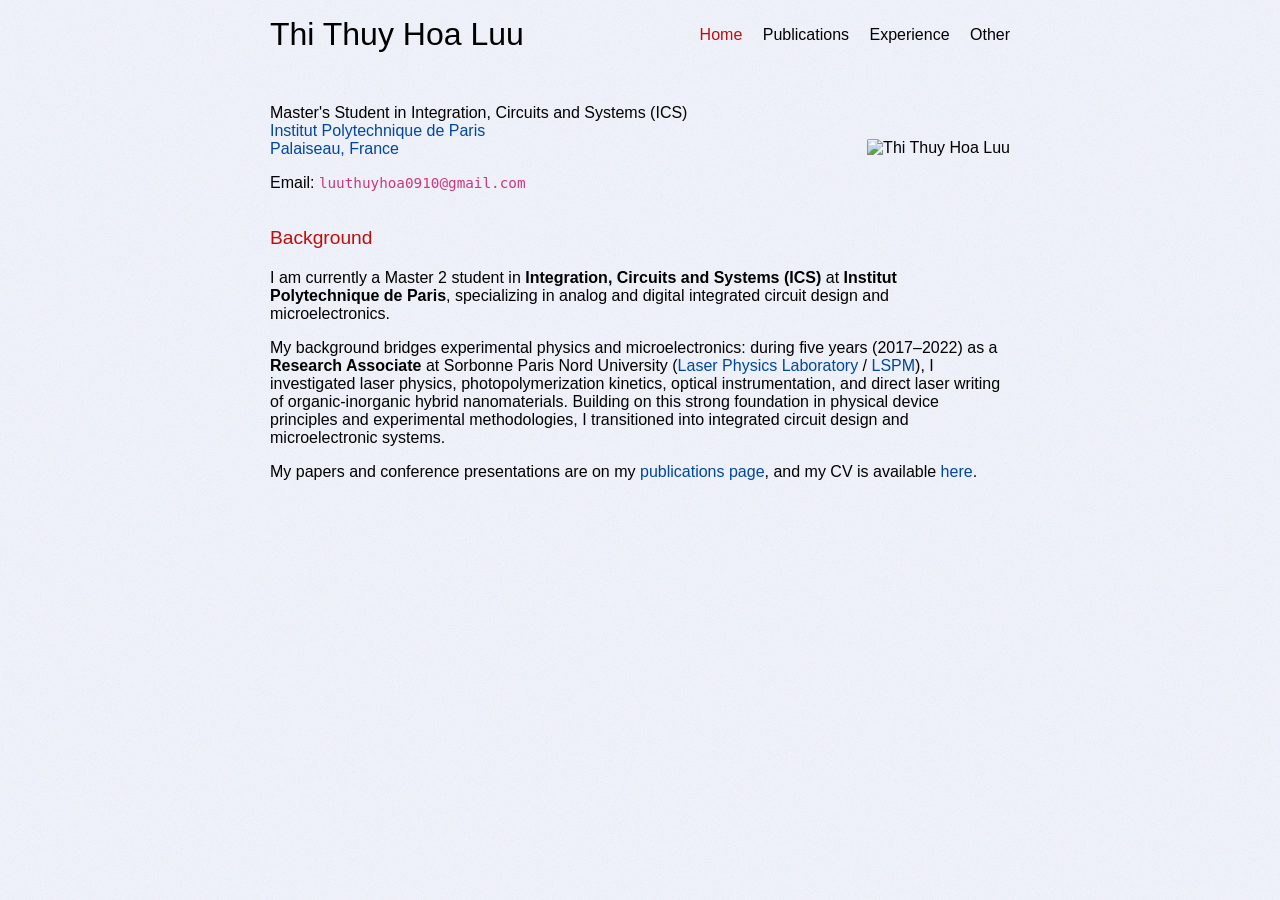
==== index.html @ c7dc6e95 "Redesign website to match quocho.com style, translate to English, and reorganize sections" ====
<!DOCTYPE html>
<html lang="en">

<head>
  <meta charset="utf-8">
  <meta name="viewport" content="width=device-width, initial-scale=1">
  <meta name="keywords" content="Thi Thuy Hoa Luu, Thi Luu, microelectronics, integrated circuits, physics, optics, materials, home page">
  <meta name="author" content="Thi Thuy Hoa Luu, Thi Luu">
  <title>Thi Thuy Hoa Luu</title>
  <link rel="stylesheet" href="css/stylesheet.css">
  <link rel="stylesheet" href="assets/fonts/stylesheet.css">
</head>

<body>
  <header>
    <h1><a href="./">Thi Thuy Hoa Luu</a></h1>
    <nav>
      <ul>
        <li>
          <a href="./" class="active">Home</a>
        </li>
        <li>
          <a href="publications/">Publications</a>
        </li>
        <li>
          <a href="experience/">Experience</a>
        </li>
        <li>
          <a href="other/">Other</a>
        </li>
      </ul>
    </nav>
  </header>

  <div class="intro">
    <p><img src="assets/LUUTHITHUYHOA.jpg" alt="Thi Thuy Hoa Luu" id="mypicture" /></p>
    <div>
      <p>Master's Student in Integration, Circuits and Systems (ICS)<br />
        <a href="https://www.ip-paris.fr/en">Institut Polytechnique de Paris</a><br />
        <a href="https://maps.app.goo.gl/cQ7L2XqS5W8YpW4a7">Palaiseau, France</a>
      </p>
      <p>Email: <code>&#108;&#117;&#117;&#116;&#104;&#117;&#121;&#104;&#111;&#097;&#048;&#057;&#049;&#048;&#064;&#103;&#109;&#097;&#105;&#108;&#046;&#099;&#111;&#109;</code>
      </p>
    </div>
  </div>

  <h3 id="background">Background</h3>
  <p>
    I am currently a Master 2 student in <strong>Integration, Circuits and Systems (ICS)</strong> at <strong>Institut Polytechnique de Paris</strong>, specializing in analog and digital integrated circuit design and microelectronics.
  </p>
  <p>
    My background bridges experimental physics and microelectronics: during five years (2017&ndash;2022) as a <strong>Research Associate</strong> at Sorbonne Paris Nord University (<a href="https://lpl.univ-paris13.fr/">Laser Physics Laboratory</a> / <a href="https://www.lspm.cnrs.fr/">LSPM</a>), I investigated laser physics, photopolymerization kinetics, optical instrumentation, and direct laser writing of organic-inorganic hybrid nanomaterials. Building on this strong foundation in physical device principles and experimental methodologies, I transitioned into integrated circuit design and microelectronic systems.
  </p>
  <p>
    My papers and conference presentations are on my <a href="publications/">publications page</a>, and my CV is available <a href="assets/CV_English_LUU Thi Thuy Hoa.pdf" target="_blank">here</a>.
  </p>

</body>

</html>
---- css/stylesheet.css ----
:root {
  --pageBackground: #f2f5fd;
  --pageBackgroundDarker: hsl(from var(--pageBackground) calc(h + 4) calc(s - 15) calc(l - 2.5));
  --pageBackgroundLigher: hsl(from var(--pageBackground) calc(h + 1) calc(s - 10) calc(l + 1.5));

  --emphColor: #c50b0b;

  --font-primary: 'URWClassico', Optima, Candara, 'Segoe UI', -apple-system, BlinkMacSystemFont, sans-serif;
}

@media screen and (max-width: 480px) {
  body {
    max-width: 95%;
    font-size: 100%;
  }
}

@media screen and (min-width: 480px) {
  body {
    max-width: 85%;
  }
}

@media screen and (min-width: 700px) {
  body .intro {
    flex-direction: row-reverse;
  }
}

@media screen and (max-width: 870px) {
  .papers content {
    flex-basis: 80%;
    padding-top: 0.5em;
  }

  links {
    margin-top: 0em;
  }
}

@media screen and (min-width: 870px) {
  body {
    max-width: 740px;
  }

  body header {
    flex-direction: row;
  }

  body .papers {
    flex-direction: row;
  }

  .papers content {
    flex-basis: 75%;
    margin: 0.8em 0em 0.7em 0em;
  }

  links {
    margin-top: 0.55em;
  }
}

body {
  font-family: var(--font-primary);
  margin-top: 0.5em;
  margin-left: auto;
  margin-right: auto;
  margin-bottom: 2em;
}

newcommand {
  display: none;
}

/* Default color of mathjax text */
mjx-container * {
  color: #000000c2;
}

* a {
  text-decoration: none;
}

* a:hover {
  text-decoration: underline;
}

* a:focus {
  outline: none;
}

h1,
h2,
h3,
h4,
h5,
h6 {
  font-family: var(--font-primary);
  font-weight: lighter;
  color: var(--emphColor);
}

p {
  font-family: var(--font-primary);
  font-weight: lighter;
}

ul {
  padding-left: 1em;
}

ol {
  padding-left: 1em;
}

ol li {
  padding-left: 0.5em;
}

ol li ol li {
  list-style-type: lower-alpha;
}

.classplan table {
  text-align: left;
  border-collapse: collapse;
}

.classplan table th,
.classplan table td {
  padding: 0.5em;
  border-top: 0.1em solid;
  border-bottom: 0.1em solid;
}

.papers {
  padding: 0.6em 0em;
  border-top: dotted 0.05em;
  display: flex;
  flex-direction: column;
  justify-content: space-between;
}

.papers:last-of-type {
  border-bottom: dotted 0.05em;
}

.papers>content>paperHead {
  font-family: var(--font-primary);
  cursor: pointer;
  display: block;
}

.papers>content>p {
  padding: 0em;
  margin: 0em 0em;
  text-align: justify;
}

.papers>content>paperHead>pTitle {
  display: block;
  font-weight: 900;
  line-height: 125%;
}

.papers>content>paperHead>coAuth::before {
  content: "with ";
}

.papers>content>paperHead>coAuth {
  display: block;
  color: #606060;
  line-height: 125%;
}

.papers>content>paperHead>em {
  font-weight: lighter;
}

.papers>content>paperHead>journal {
  font-weight: bold;
  color: #707070;
  line-height: 110%;
  display: block;
  margin-top: 0.2em;
}

.papers>content>paperHead>prepub {
  font-weight: lighter;
  display: block;
  color: #606060;
  line-height: 110%;
}

.papers>content div.abstract {
  max-height: 0px;
  transition: max-height 0.25s ease;
  overflow: hidden;
  font-size: 93%;
}

.papers div.abstract>p {
  font-family: 'Fira Sans', var(--font-primary), sans-serif;
  margin-block-start: 0.25em;
  margin-block-end: 0em;
  text-align: justify;
  color: #383839;
  font-weight: 400;
  line-height: 135%;
}

.papers div.abstract>p:not(:first-child) {
  text-indent: 1em;
  margin-block-start: 0em;
}

.papers div.abstract abstractTit {
  font-family: var(--font-primary);
  font-weight: bold;
  color: #404040;
  font-size: 90%;
  line-height: 110%;
}

.papers>links {
  padding-bottom: 0.5em;
  white-space: nowrap;
}

.papers>links>a {
  font-size: 93%;
  box-shadow: inset 0 0 0 0 #959aa8;
  color: #6d7281;
  transition: color .3s ease-in-out, box-shadow .3s ease-in-out;
  padding: 2px 4px;
}

.papers>links>a:hover {
  box-shadow: inset 0 -100px 0 0 #20497d;
  color: var(--pageBackground);
}

.bibliography table {
  text-align: left;
  border-collapse: collapse;
}

.bibliography table th,
.bibliography table td {
  padding: 0.5em;
}

.infotable table {
  padding-top: 0.5em;
  border-collapse: collapse;
}

.infotable table th,
.infotable table td {
  padding: 0.1em 0.5em;
}

.infotable table td:first-child {
  font-weight: bold;
  text-align: right;
}

.bibliography table td:last-child,
footer {
  font-size: 80%;
}

header {
  font-family: var(--font-primary);
  display: flex;
  flex-direction: column;
  justify-content: space-between;
  align-items: center;
  margin-top: 0em;
  margin-bottom: 2em;
  padding-top: 0.5em;
  padding-bottom: 0.2em;
}

header h1 {
  font-weight: 400;
  text-align: center;
  margin: 0em;
}

.intro {
  display: flex;
  flex-direction: column;
  justify-content: space-between;
  align-items: center;
}

nav ul {
  padding-left: 0em;
  margin: 0.5em 0em;
}

nav li {
  display: inline;
  list-style-type: none;
  margin: 0em;
  text-align: left;
}

nav li:not(:first-child) {
  padding-left: 0.5em;
}

nav li:not(:last-child) {
  padding-right: 0.5em;
}

footer {
  right: 10px;
  bottom: 20px;
  border-top: 0.1em dotted;
  margin-top: 6em;
  padding-top: 0.3em;
  text-align: right;
}

#mypicture {
  width: 16.5em;
  border-radius: 2px;
}

@media screen and (min-width: 960px) {
  #mypicture {
    width: 16.5em;
  }
}

@media screen and (max-width: 480px) {
  #mypicture {
    margin-left: 0;
    width: 16.5em;
  }
}

.clearfix {
  float: none;
  clear: both;
}

* {
  color: #000;
}

html {
  background: var(--pageBackground);
  min-height: 100%;
  position: relative;
}

html::before {
  content: "";
  position: absolute;
  top: 0;
  right: 0;
  width: 100%;
  height: 100%;
  background-image: url("data:image/svg+xml,%3Csvg viewBox='0 0 200 200' xmlns='http://www.w3.org/2000/svg'%3E%3Cfilter id='noiseFilter'%3E%3CfeTurbulence type='fractalNoise' baseFrequency='5' numOctaves='3' stitchTiles='stitch'/%3E%3CfeColorMatrix type='matrix' values='1 0 0 0 0 0 1 0 0 0 0 0 1 0 0 0 0 0 1 0'/%3E%3C/filter%3E%3Crect width='100%25' height='100%25' filter='url(%23noiseFilter)'/%3E%3C/svg%3E");
  opacity: 0.14;
  pointer-events: none;
  z-index: 0;
  mix-blend-mode: multiply;
}

body ::-moz-selection {
  background-color: var(--emphColor);
  color: #fff;
}

body ::-selection {
  background-color: var(--emphColor);
  color: #fff;
}

a,
a:active,
a:visited {
  color: #0047a3;
}

code {
  color: #d33682;
  font-size: 110%;
}

h1 a,
h1 a:active,
h1 a:visited,
h2 a,
h2 a:active,
h2 a:visited,
h3 a,
h3 a:active,
h3 a:visited,
h4 a,
h4 a:active,
h4 a:visited,
h5 a,
h5 a:active,
h5 a:visited,
h6 a,
h6 a:active,
h6 a:visited {
  color: var(--emphColor);
}

h1 a:hover,
h2 a:hover,
h3 a:hover,
h4 a:hover,
h5 a:hover,
h6 a:hover {
  text-decoration: none;
}

h3 {
  font-size: 1.2em;
}

header a,
header a:active,
header a:visited {
  color: #000;
}

header a.active {
  color: var(--emphColor);
}

header a:hover {
  color: var(--emphColor);
  text-decoration: none;
}

@media print {
  footer,
  nav {
    display: none;
  }
  width: 100%;
  margin: 0px;
  padding: 0px;
  a:after {
    content: " '(' attr(href) ') '";
  }
  * {
    color: #000;
  }
  body {
    background-color: #fff;
  }
  body ::-moz-selection {
    background-color: #000;
    color: #fff;
  }
  body ::-selection {
    background-color: #000;
    color: #fff;
  }
  code {
    color: #000;
  }
  h1, h2, h3, h4, h5, h6 {
    color: #000;
  }
  h1 a, h1 a:active, h1 a:visited, h2 a, h2 a:active, h2 a:visited, h3 a, h3 a:active, h3 a:visited, h4 a, h4 a:active, h4 a:visited, h5 a, h5 a:active, h5 a:visited, h6 a, h6 a:active, h6 a:visited {
    color: #000;
  }
  h1 a:hover, h2 a:hover, h3 a:hover, h4 a:hover, h5 a:hover, h6 a:hover {
    background-color: #fff;
    text-decoration: none;
  }
  header a, header a:active, header a:visited {
    color: #000;
  }
  header a.active {
    color: #000;
  }
  header a:hover {
    color: #000;
    background-color: #fff;
    text-decoration: none;
  }
  footer {
    color: #000;
    border-color: #000;
  }
  footer a, footer a:active, footer a:visited {
    color: #000;
  }
}
---- assets/fonts/stylesheet.css ----
@font-face {
    font-family: 'URWClassico';
    src: url('URWClassico-BolIta.woff2') format('woff2'),
        url('URWClassico-BolIta.woff') format('woff');
    font-weight: bold;
    font-style: italic;
    font-display: swap;
}

@font-face {
    font-family: 'URWClassico';
    src: url('URWClassico-Bol.woff2') format('woff2'),
        url('URWClassico-Bol.woff') format('woff');
    font-weight: bold;
    font-style: normal;
    font-display: swap;
}

@font-face {
    font-family: 'URWClassico';
    src: url('URWClassico-Ita.woff2') format('woff2'),
        url('URWClassico-Ita.woff') format('woff');
    font-weight: normal;
    font-style: italic;
    font-display: swap;
}

@font-face {
    font-family: 'URWClassico';
    src: url('URWClassico-Reg.woff2') format('woff2'),
        url('URWClassico-Reg.woff') format('woff');
    font-weight: normal;
    font-style: normal;
    font-display: swap;
}
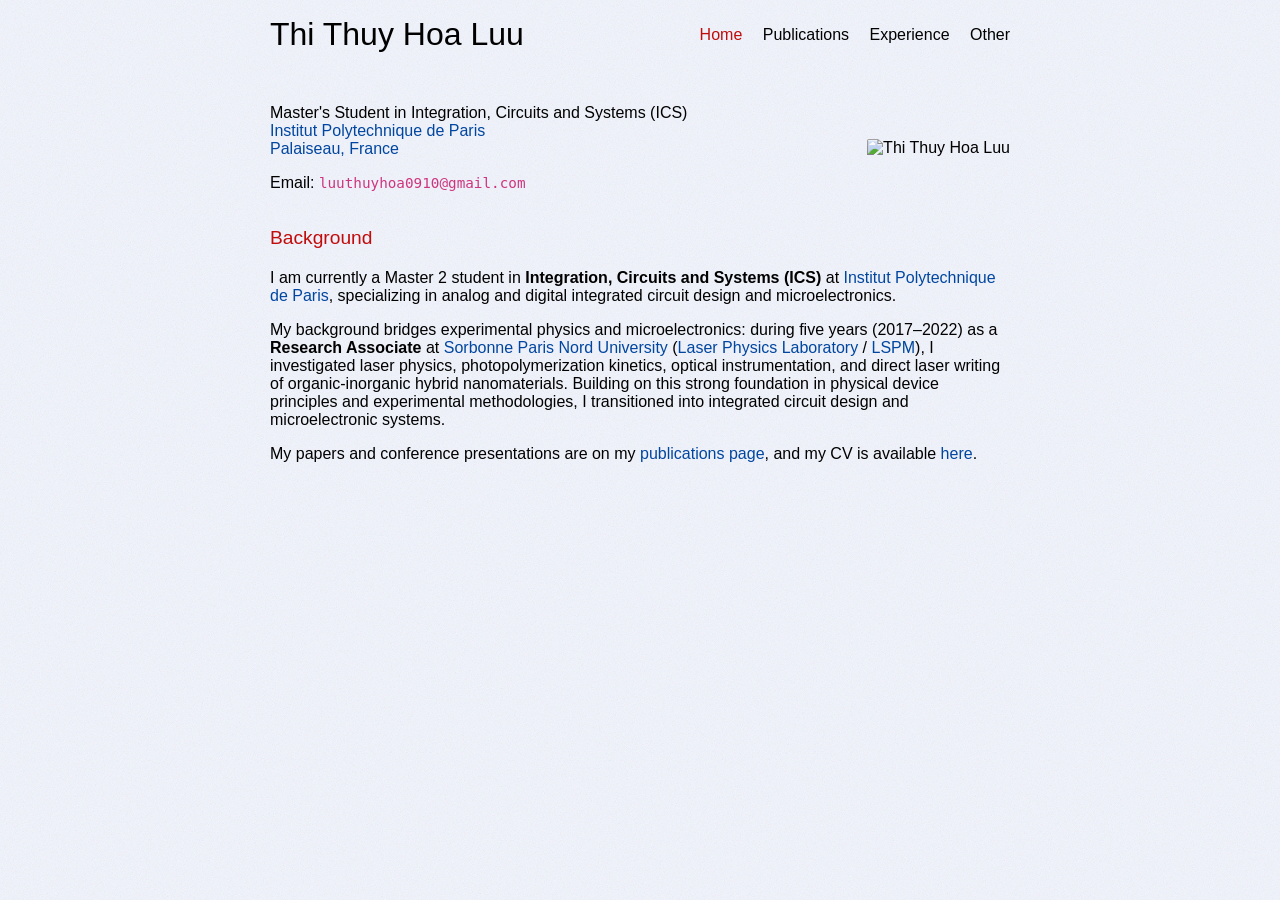
==== commit e42a7d6a: "Add hyperlinks to all universities and institutions" ====
--- a/index.html
+++ b/index.html
@@ -36,8 +36,8 @@
     <p><img src="assets/LUUTHITHUYHOA.jpg" alt="Thi Thuy Hoa Luu" id="mypicture" /></p>
     <div>
       <p>Master's Student in Integration, Circuits and Systems (ICS)<br />
-        <a href="https://www.ip-paris.fr/en">Institut Polytechnique de Paris</a><br />
-        <a href="https://maps.app.goo.gl/cQ7L2XqS5W8YpW4a7">Palaiseau, France</a>
+        <a href="https://www.ip-paris.fr/en" target="_blank" rel="noopener noreferrer">Institut Polytechnique de Paris</a><br />
+        <a href="https://maps.app.goo.gl/cQ7L2XqS5W8YpW4a7" target="_blank" rel="noopener noreferrer">Palaiseau, France</a>
       </p>
       <p>Email: <code>&#108;&#117;&#117;&#116;&#104;&#117;&#121;&#104;&#111;&#097;&#048;&#057;&#049;&#048;&#064;&#103;&#109;&#097;&#105;&#108;&#046;&#099;&#111;&#109;</code>
       </p>
@@ -46,10 +46,10 @@
 
   <h3 id="background">Background</h3>
   <p>
-    I am currently a Master 2 student in <strong>Integration, Circuits and Systems (ICS)</strong> at <strong>Institut Polytechnique de Paris</strong>, specializing in analog and digital integrated circuit design and microelectronics.
+    I am currently a Master 2 student in <strong>Integration, Circuits and Systems (ICS)</strong> at <a href="https://www.ip-paris.fr/en" target="_blank" rel="noopener noreferrer">Institut Polytechnique de Paris</a>, specializing in analog and digital integrated circuit design and microelectronics.
   </p>
   <p>
-    My background bridges experimental physics and microelectronics: during five years (2017&ndash;2022) as a <strong>Research Associate</strong> at Sorbonne Paris Nord University (<a href="https://lpl.univ-paris13.fr/">Laser Physics Laboratory</a> / <a href="https://www.lspm.cnrs.fr/">LSPM</a>), I investigated laser physics, photopolymerization kinetics, optical instrumentation, and direct laser writing of organic-inorganic hybrid nanomaterials. Building on this strong foundation in physical device principles and experimental methodologies, I transitioned into integrated circuit design and microelectronic systems.
+    My background bridges experimental physics and microelectronics: during five years (2017&ndash;2022) as a <strong>Research Associate</strong> at <a href="https://www.univ-spn.fr/" target="_blank" rel="noopener noreferrer">Sorbonne Paris Nord University</a> (<a href="https://lpl.univ-paris13.fr/" target="_blank" rel="noopener noreferrer">Laser Physics Laboratory</a> / <a href="https://www.lspm.cnrs.fr/" target="_blank" rel="noopener noreferrer">LSPM</a>), I investigated laser physics, photopolymerization kinetics, optical instrumentation, and direct laser writing of organic-inorganic hybrid nanomaterials. Building on this strong foundation in physical device principles and experimental methodologies, I transitioned into integrated circuit design and microelectronic systems.
   </p>
   <p>
     My papers and conference presentations are on my <a href="publications/">publications page</a>, and my CV is available <a href="assets/CV_English_LUU Thi Thuy Hoa.pdf" target="_blank">here</a>.
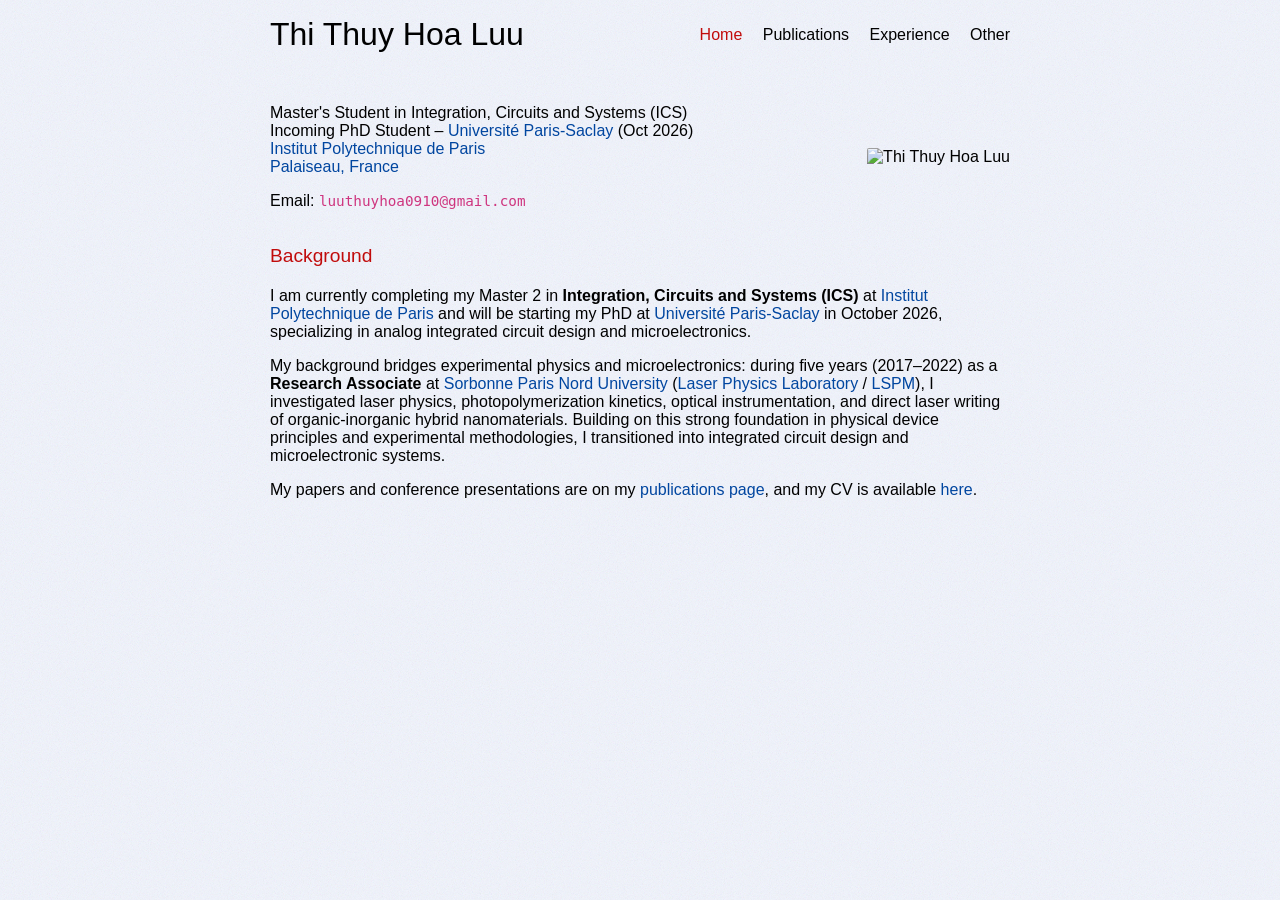
==== commit 0b34961a: "Add Incoming PhD position at Universite Paris-Saclay to home and experience pages" ====
--- a/index.html
+++ b/index.html
@@ -36,6 +36,7 @@
     <p><img src="assets/LUUTHITHUYHOA.jpg" alt="Thi Thuy Hoa Luu" id="mypicture" /></p>
     <div>
       <p>Master's Student in Integration, Circuits and Systems (ICS)<br />
+        Incoming PhD Student &ndash; <a href="https://www.universite-paris-saclay.fr/en" target="_blank" rel="noopener noreferrer">Université Paris-Saclay</a> (Oct 2026)<br />
         <a href="https://www.ip-paris.fr/en" target="_blank" rel="noopener noreferrer">Institut Polytechnique de Paris</a><br />
         <a href="https://maps.app.goo.gl/cQ7L2XqS5W8YpW4a7" target="_blank" rel="noopener noreferrer">Palaiseau, France</a>
       </p>
@@ -46,7 +47,7 @@
 
   <h3 id="background">Background</h3>
   <p>
-    I am currently a Master 2 student in <strong>Integration, Circuits and Systems (ICS)</strong> at <a href="https://www.ip-paris.fr/en" target="_blank" rel="noopener noreferrer">Institut Polytechnique de Paris</a>, specializing in analog and digital integrated circuit design and microelectronics.
+    I am currently completing my Master 2 in <strong>Integration, Circuits and Systems (ICS)</strong> at <a href="https://www.ip-paris.fr/en" target="_blank" rel="noopener noreferrer">Institut Polytechnique de Paris</a> and will be starting my PhD at <a href="https://www.universite-paris-saclay.fr/en" target="_blank" rel="noopener noreferrer">Université Paris-Saclay</a> in October 2026, specializing in analog integrated circuit design and microelectronics.
   </p>
   <p>
     My background bridges experimental physics and microelectronics: during five years (2017&ndash;2022) as a <strong>Research Associate</strong> at <a href="https://www.univ-spn.fr/" target="_blank" rel="noopener noreferrer">Sorbonne Paris Nord University</a> (<a href="https://lpl.univ-paris13.fr/" target="_blank" rel="noopener noreferrer">Laser Physics Laboratory</a> / <a href="https://www.lspm.cnrs.fr/" target="_blank" rel="noopener noreferrer">LSPM</a>), I investigated laser physics, photopolymerization kinetics, optical instrumentation, and direct laser writing of organic-inorganic hybrid nanomaterials. Building on this strong foundation in physical device principles and experimental methodologies, I transitioned into integrated circuit design and microelectronic systems.
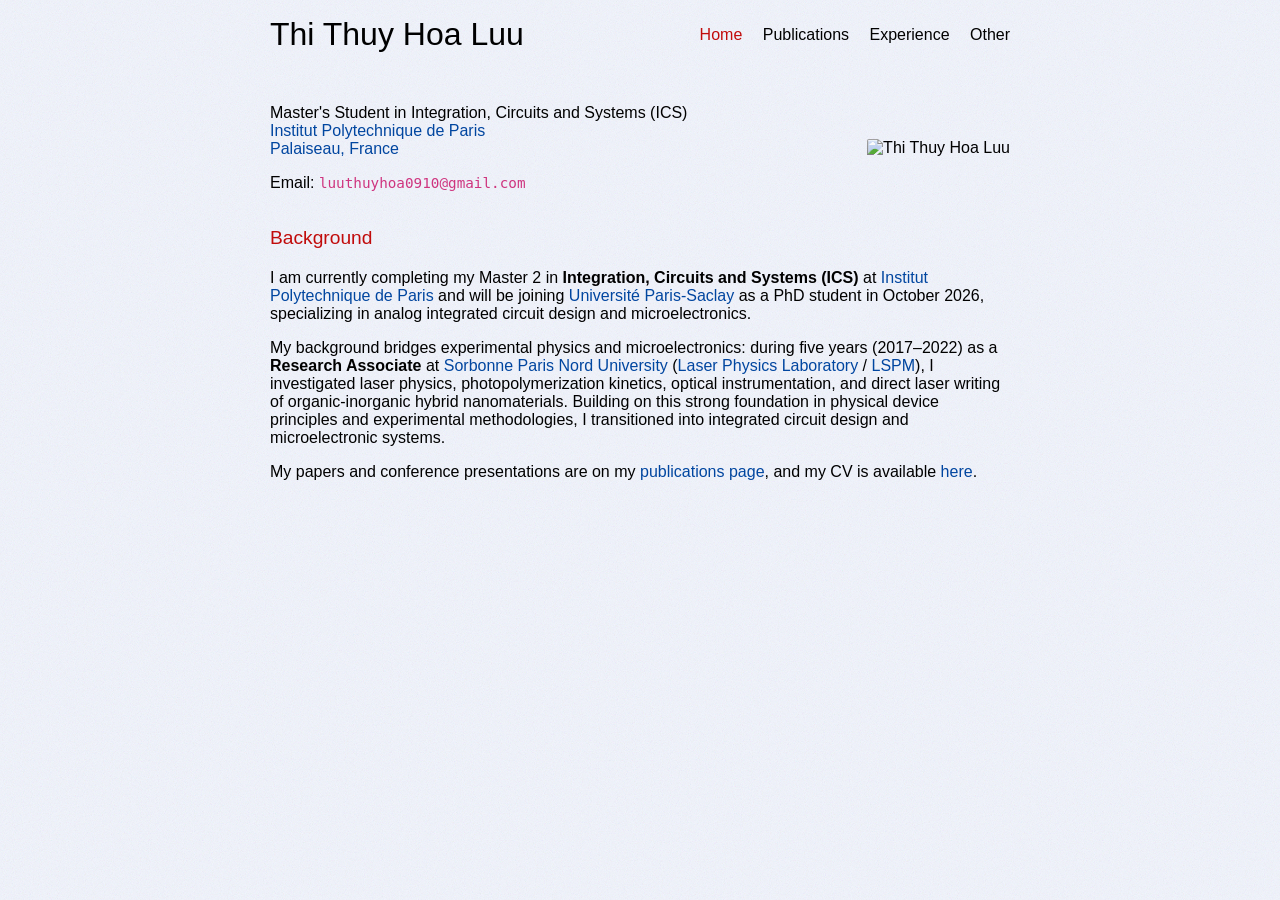
==== commit ca0c301d: "Streamline intro box layout and remove fragile university URL" ====
--- a/index.html
+++ b/index.html
@@ -36,7 +36,6 @@
     <p><img src="assets/LUUTHITHUYHOA.jpg" alt="Thi Thuy Hoa Luu" id="mypicture" /></p>
     <div>
       <p>Master's Student in Integration, Circuits and Systems (ICS)<br />
-        Incoming PhD Student &ndash; <a href="https://www.universite-paris-saclay.fr/en" target="_blank" rel="noopener noreferrer">Université Paris-Saclay</a> (Oct 2026)<br />
         <a href="https://www.ip-paris.fr/en" target="_blank" rel="noopener noreferrer">Institut Polytechnique de Paris</a><br />
         <a href="https://maps.app.goo.gl/cQ7L2XqS5W8YpW4a7" target="_blank" rel="noopener noreferrer">Palaiseau, France</a>
       </p>
@@ -47,7 +46,7 @@
 
   <h3 id="background">Background</h3>
   <p>
-    I am currently completing my Master 2 in <strong>Integration, Circuits and Systems (ICS)</strong> at <a href="https://www.ip-paris.fr/en" target="_blank" rel="noopener noreferrer">Institut Polytechnique de Paris</a> and will be starting my PhD at <a href="https://www.universite-paris-saclay.fr/en" target="_blank" rel="noopener noreferrer">Université Paris-Saclay</a> in October 2026, specializing in analog integrated circuit design and microelectronics.
+    I am currently completing my Master 2 in <strong>Integration, Circuits and Systems (ICS)</strong> at <a href="https://www.ip-paris.fr/en" target="_blank" rel="noopener noreferrer">Institut Polytechnique de Paris</a> and will be joining <a href="https://www.universite-paris-saclay.fr/en" target="_blank" rel="noopener noreferrer">Université Paris-Saclay</a> as a PhD student in October 2026, specializing in analog integrated circuit design and microelectronics.
   </p>
   <p>
     My background bridges experimental physics and microelectronics: during five years (2017&ndash;2022) as a <strong>Research Associate</strong> at <a href="https://www.univ-spn.fr/" target="_blank" rel="noopener noreferrer">Sorbonne Paris Nord University</a> (<a href="https://lpl.univ-paris13.fr/" target="_blank" rel="noopener noreferrer">Laser Physics Laboratory</a> / <a href="https://www.lspm.cnrs.fr/" target="_blank" rel="noopener noreferrer">LSPM</a>), I investigated laser physics, photopolymerization kinetics, optical instrumentation, and direct laser writing of organic-inorganic hybrid nanomaterials. Building on this strong foundation in physical device principles and experimental methodologies, I transitioned into integrated circuit design and microelectronic systems.
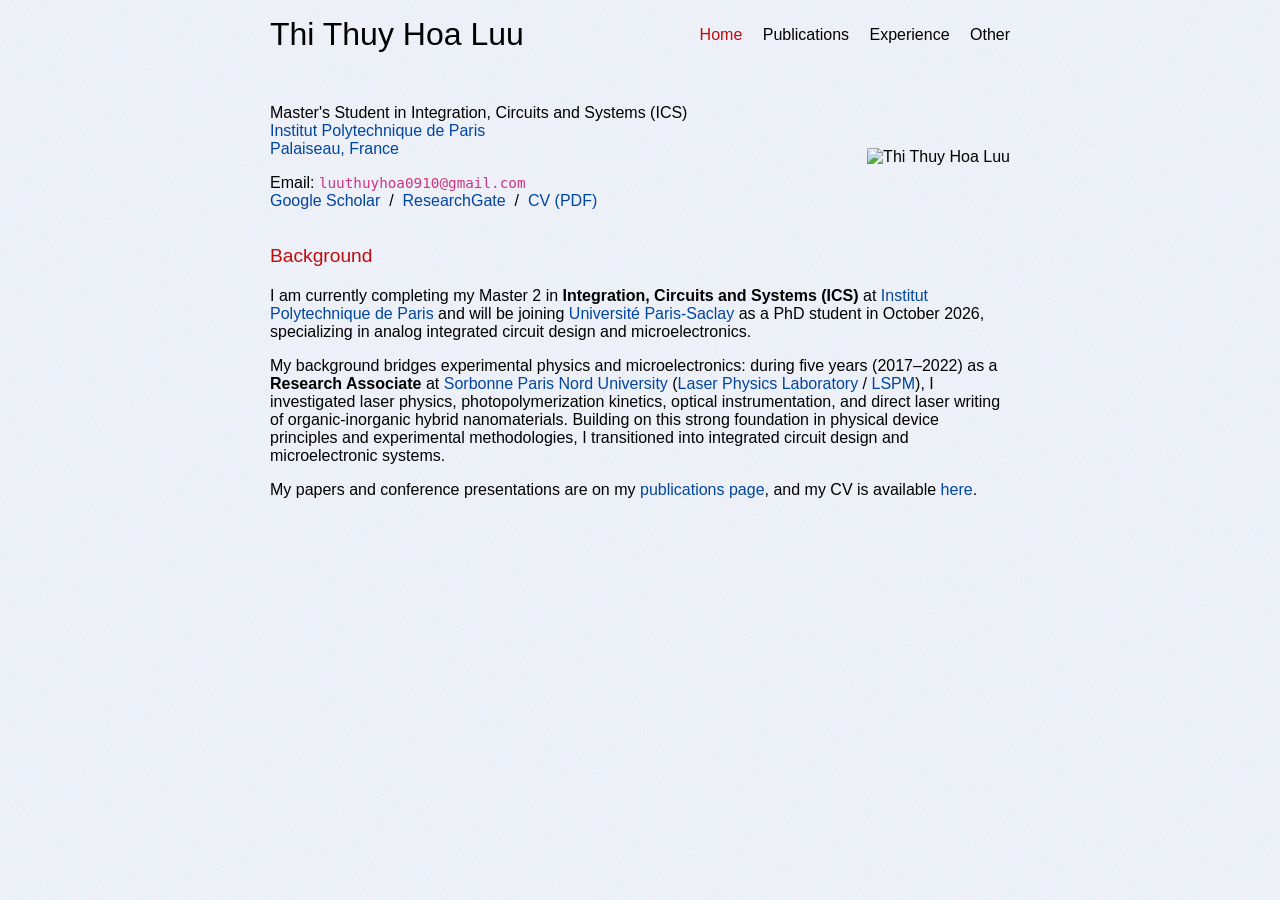
==== commit 9bfcc404: "Add Google Scholar and ResearchGate profiles to home and publications pages" ====
--- a/index.html
+++ b/index.html
@@ -37,9 +37,13 @@
     <div>
       <p>Master's Student in Integration, Circuits and Systems (ICS)<br />
         <a href="https://www.ip-paris.fr/en" target="_blank" rel="noopener noreferrer">Institut Polytechnique de Paris</a><br />
-        <a href="https://maps.app.goo.gl/cQ7L2XqS5W8YpW4a7" target="_blank" rel="noopener noreferrer">Palaiseau, France</a>
+        <a href="https://www.google.com/maps/place/Palaiseau,+France/" target="_blank" rel="noopener noreferrer">Palaiseau, France</a>
       </p>
-      <p>Email: <code>&#108;&#117;&#117;&#116;&#104;&#117;&#121;&#104;&#111;&#097;&#048;&#057;&#049;&#048;&#064;&#103;&#109;&#097;&#105;&#108;&#046;&#099;&#111;&#109;</code>
+      <p>
+        Email: <code>&#108;&#117;&#117;&#116;&#104;&#117;&#121;&#104;&#111;&#097;&#048;&#057;&#049;&#048;&#064;&#103;&#109;&#097;&#105;&#108;&#046;&#099;&#111;&#109;</code><br />
+        <a href="https://scholar.google.com/citations?user=B2QS1fAAAAAJ&hl=en" target="_blank" rel="noopener noreferrer">Google Scholar</a> &nbsp;/&nbsp;
+        <a href="https://www.researchgate.net/profile/Thi-Thuy-Hoa-Luu" target="_blank" rel="noopener noreferrer">ResearchGate</a> &nbsp;/&nbsp;
+        <a href="assets/CV_English_LUU Thi Thuy Hoa.pdf" target="_blank">CV (PDF)</a>
       </p>
     </div>
   </div>
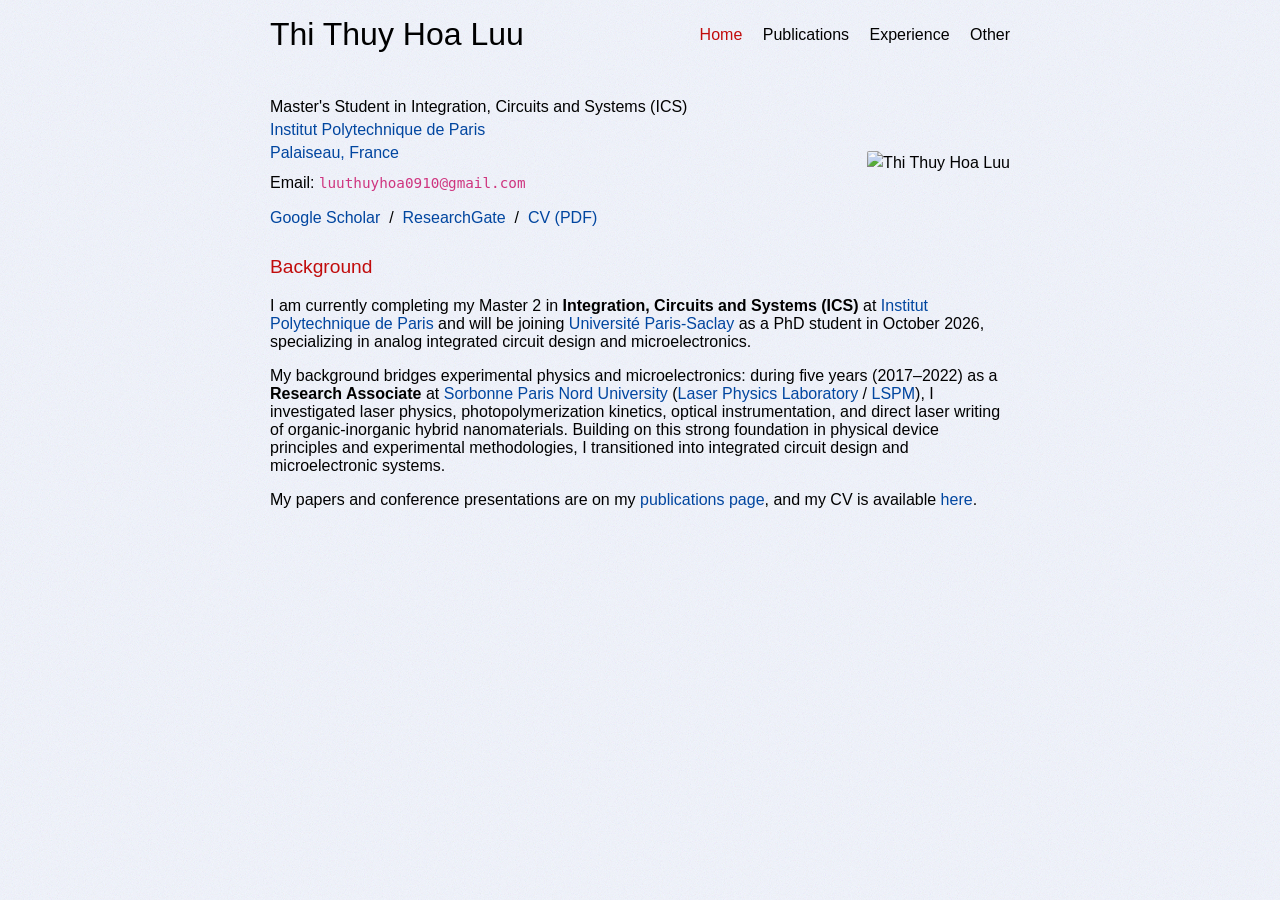
==== commit 9c178bcd: "Improve vertical spacing and line-height between email and profile links" ====
--- a/index.html
+++ b/index.html
@@ -39,8 +39,8 @@
         <a href="https://www.ip-paris.fr/en" target="_blank" rel="noopener noreferrer">Institut Polytechnique de Paris</a><br />
         <a href="https://www.google.com/maps/place/Palaiseau,+France/" target="_blank" rel="noopener noreferrer">Palaiseau, France</a>
       </p>
-      <p>
-        Email: <code>&#108;&#117;&#117;&#116;&#104;&#117;&#121;&#104;&#111;&#097;&#048;&#057;&#049;&#048;&#064;&#103;&#109;&#097;&#105;&#108;&#046;&#099;&#111;&#109;</code><br />
+      <p>Email: <code>&#108;&#117;&#117;&#116;&#104;&#117;&#121;&#104;&#111;&#097;&#048;&#057;&#049;&#048;&#064;&#103;&#109;&#097;&#105;&#108;&#046;&#099;&#111;&#109;</code></p>
+      <p class="profile-links">
         <a href="https://scholar.google.com/citations?user=B2QS1fAAAAAJ&hl=en" target="_blank" rel="noopener noreferrer">Google Scholar</a> &nbsp;/&nbsp;
         <a href="https://www.researchgate.net/profile/Thi-Thuy-Hoa-Luu" target="_blank" rel="noopener noreferrer">ResearchGate</a> &nbsp;/&nbsp;
         <a href="assets/CV_English_LUU Thi Thuy Hoa.pdf" target="_blank">CV (PDF)</a>
--- a/css/stylesheet.css
+++ b/css/stylesheet.css
@@ -294,6 +294,16 @@
   flex-direction: column;
   justify-content: space-between;
   align-items: center;
+}
+
+.intro p {
+  line-height: 1.45;
+  margin: 0.4em 0;
+}
+
+.intro .profile-links {
+  margin-top: 0.7em;
+  line-height: 1.6;
 }
 
 nav ul {
